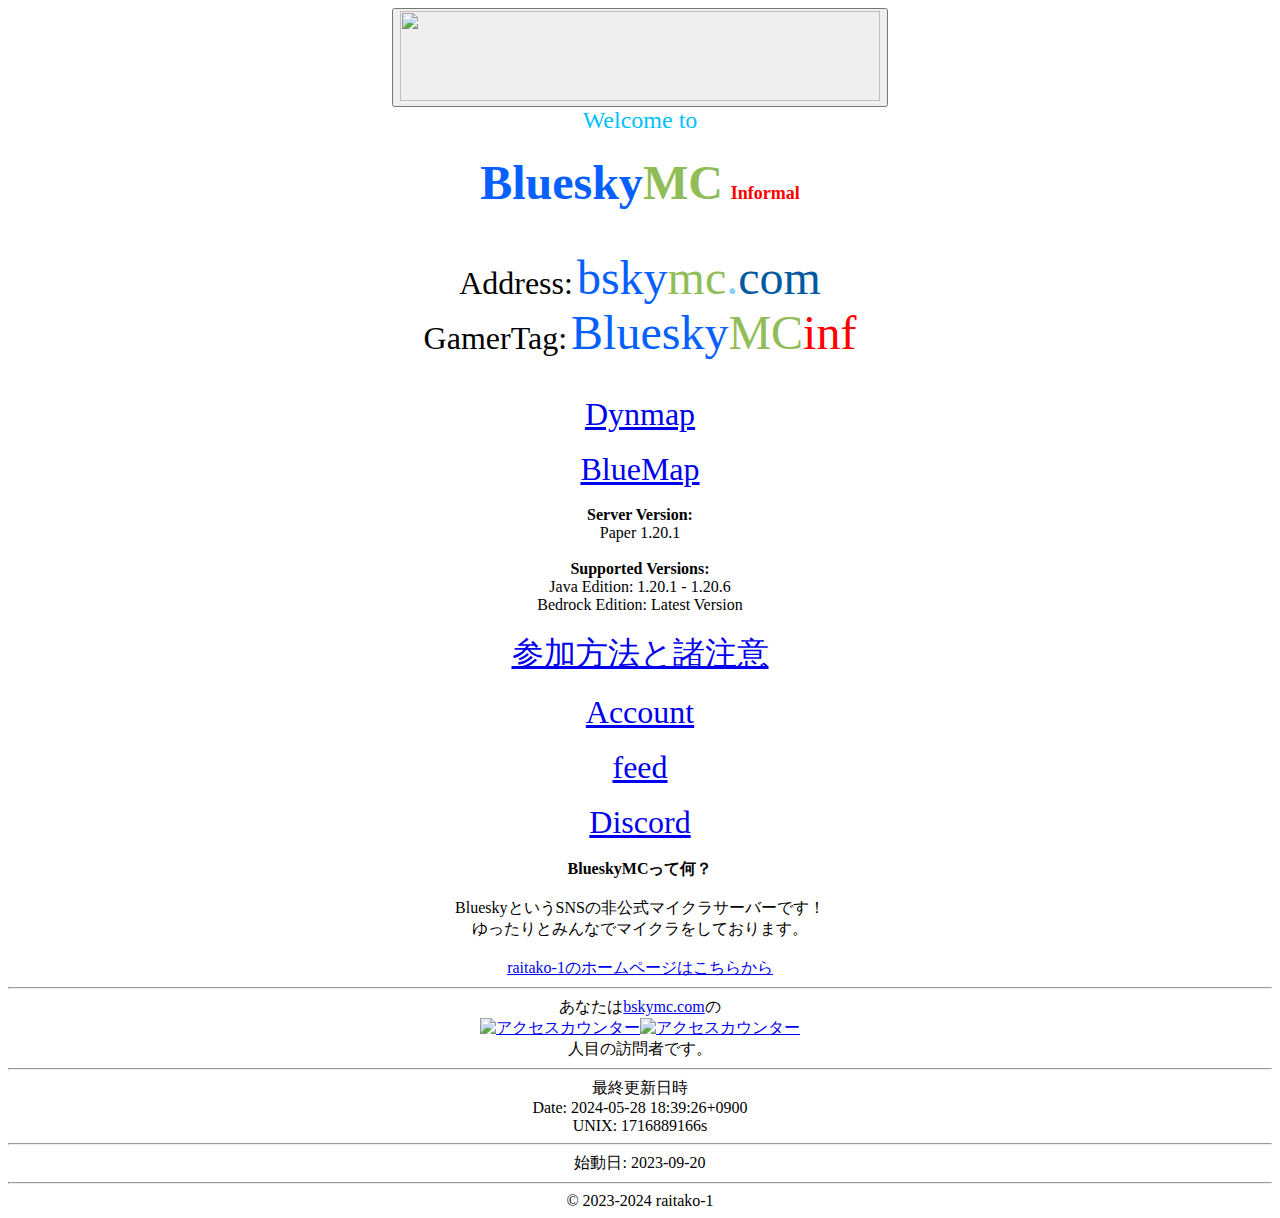
==== index.html @ 0eafcb86 "Update index.html" ====
<!DOCTYPE html>
<html>
    <head prefix="og: https://ogp.me/ns#">
        <meta charset="utf-8">
        <meta name="viewport" content="width=device-width">
        <title>Home — BlueskyMC</title>
        <meta property="og:title" content="Home" />
        <meta property="og:type" content="website" />
        <meta property="og:url" content="https://bskymc.com/" />
        <meta property="og:image" content="https://bskymc.com/img/header.png" />
        <meta property="og:image:type" content="image/png" />
        <meta property="og:image:alt" content="BlueskyMCのヘッダーです" />
        <meta property="og:description" content="BlueskyというSNSの非公式マイクラサーバーです！" />
        <meta property="og:locale" content="ja_JP" />
        <meta property="og:locale:alternate" content="en_US" />
        <meta property="og:site_name" content="BlueskyMC" />
        <link rel="stylesheet" href="https://www.raitako.com/css/dhentai.css">
        <link rel="stylesheet" href="https://www.raitako.com/css/bskymc.css">
        <link rel="stylesheet" href="https://www.raitako.com/css/bsky.css">
        <!--<script async src="https://pagead2.googlesyndication.com/pagead/js/adsbygoogle.js?client=ca-pub-5262793837381427" crossorigin="anonymous"></script>
        <meta name="google-adsense-account" content="ca-pub-5262793837381427">-->
        <a rel="me" href="https://mstdn.jp/@raitako_1"></a>
        <link rel="apple-touch-icon" sizes="180x180" href="https://bskymc.com/apple-touch-icon.png">
        <link rel="icon" type="image/png" sizes="32x32" href="https://bskymc.com/favicon-32x32.png">
        <link rel="icon" type="image/png" sizes="16x16" href="https://bskymc.com/favicon-16x16.png">
        <link rel="manifest" href="https://bskymc.com/site.webmanifest">
        <link rel="mask-icon" href="https://bskymc.com/safari-pinned-tab.svg" color="#5bbad5">
        <link rel="shortcut icon" href="https://bskymc.com/favicon.ico">
        <meta name="msapplication-TileColor" content="#2d89ef">
        <meta name="msapplication-config" content="images/icons/browserconfig.xml">
    </head>
    <body>
        <div id="center" class="center">
            <div align="center">
                <!--<p id="width"></p>-->
                <div class="main">
                    <button type="button"> <img src="https://cdn-icons-png.flaticon.com/128/4489/4489231.png" height ="90" width="480" /></button>
                    <br>
                    <font size="5" color="#00bfff">Welcome to</font><br>
                    <h1><font size="7"><font color="#0560ff">Bluesky</font><font color="#91bd59">MC</font></font> <font size="4" color="red">Informal</font></h1>
                    <br>
                    <font size="6">Address:</font> <font size="7"><font color="#0560ff">bsky</font><font color="#91bd59">mc</font><font color="#81d1f4">.</font><font color="#005aa1">com</font></font><br>
                    <font size="6">GamerTag:</font> <font size="7"><font color="#0560ff">Bluesky</font><font color="#91bd59">MC</font><font color="red">inf</font></font><br>
                    <br>
                    <br>
                    <font size="6"><a href="https://bskymc.com/dynmap/">Dynmap</a></font><br>
                    <br>
                    <font size="6"><a href="https://bskymc.com/bluemap/">BlueMap</a></font><br>
                    <br>
                    <div class="versions">
                        <b>Server Version:</b><br>
                        Paper 1.20.1<br>
                        <br>
                        <b>Supported Versions:</b><br>
                        Java Edition: 1.20.1 - 1.20.6<br>
                        Bedrock Edition: Latest Version
                    </div>
                    <br>
                    <font size="6"><a href="https://bskymc.com/join/">参加方法と諸注意</a></font><br>
                    <br>
                    <font size="6"><a href="https://bsky.app/profile/bskymc.com" target="_blank">Account</a></font><br>
                    <br>
                    <font size="6"><a href="https://bsky.app/profile/did:plc:44lotjpxvbco5yr6gmviucd4/feed/bskymc" target="_blank">feed</a></font><br>
                    <br>
                    <font size="6"><a href="https://bskymc.com/discord/" target="_blank">Discord</a></font><br>
                    <br>
                    <!--<font size="6"><a href="https://bskymc.com/auth/">なんちゃって認証(test)</a></font><br>
                    <br>-->
                    <div class="versions">
                        <b>BlueskyMCって何？</b><br>
                        <br>
                        BlueskyというSNSの非公式マイクラサーバーです！<br>
                        ゆったりとみんなでマイクラをしております。
                    </div>
                    <br>
                    <!--<font size="6"><a href="./bluemap_test/">BlueMap(Test Server)</a></font><br>
                    <br>-->
                    <a href="https://www.raitako.com/" target="_blank">raitako-1のホームページはこちらから</a><br>
                    <hr>
                    あなたは<a href="https://bskymc.com/">bskymc.com</a>の
                    <nobr><table border="0" cellspacing="0" cellpadding="0"><tbody><tr><td><a href="https://www.free-counter.jp/"><img src="https://www.f-counter.net/ani1/62/1695285017/" alt="アクセスカウンター" border="0" style="margin:0px; padding:0px; border:0px; vertical-align:bottom"></a></td><td><a href="https://www.free-counter.jp/"><img src="https://www.f-counter.net/ani2/62/1695285017/" alt="アクセスカウンター" border="0" style="margin:0px; padding:0px; border:0px; vertical-align:bottom"></a></td></tr></tbody></table></nobr>
                    人目の訪問者です。
                    <hr>
                    最終更新日時<br>
Date: 2024-05-28 18:39:26+0900<br>
UNIX: 1716889166s<br>
                    <hr>
                    始動日: 2023-09-20
                    <hr>
                    <div>&copy;&nbsp;2023-2024&nbsp;raitako-1</div>
                </div>
            </div>
        </div>
        <!--<script>
            function writeclass(width) {
                const center = document.getElementById('center');
                center.classList.remove("first-class", "second-class", "third-class");
                if (width > 1300) {
                    document.getElementById("width").innerHTML = "0";
                } else if (width > 800) {
                    document.getElementById("width").innerHTML = "1";
                } else {
                    document.getElementById("width").innerHTML = "2";
                }
            }
            var windowWidth
            windowWidth = window.innerWidth;
            writeclass(windowWidth)
            window.addEventListener('resize', function() {
                windowWidth = window.innerWidth;
                writeclass(windowWidth)
            });
        </script>-->
    </body>
</html>
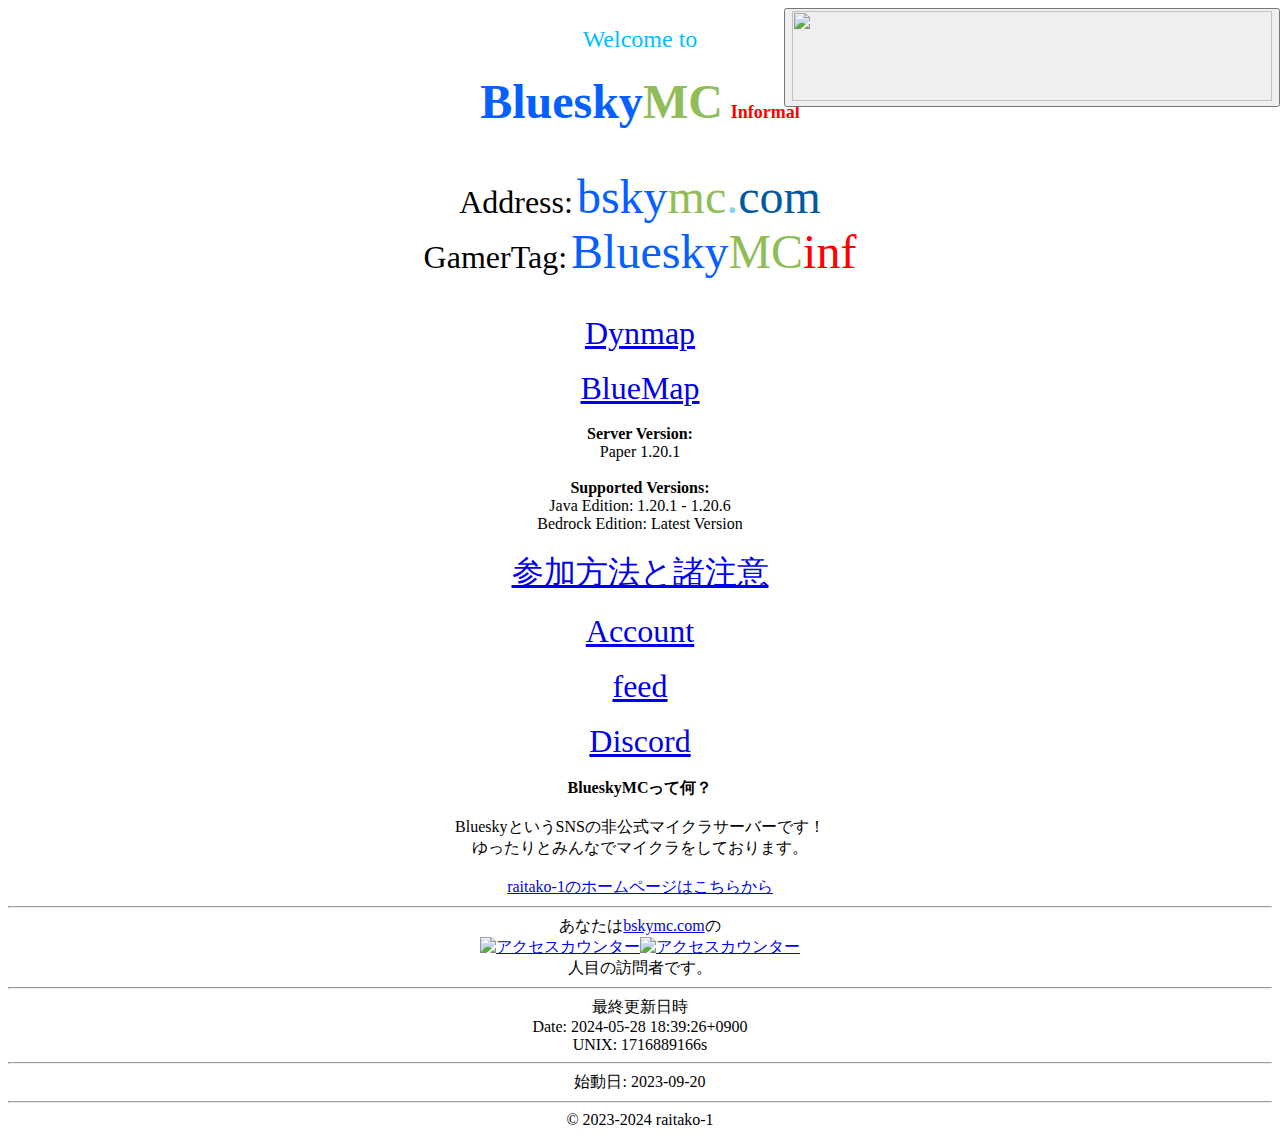
==== commit 53ae7e26: "Update index.html" ====
--- a/index.html
+++ b/index.html
@@ -30,12 +30,18 @@
         <meta name="msapplication-TileColor" content="#2d89ef">
         <meta name="msapplication-config" content="images/icons/browserconfig.xml">
     </head>
+    <style>
+        .dark {
+            position: absolute;
+            right: 0;
+        }
+    </style>
     <body>
         <div id="center" class="center">
             <div align="center">
                 <!--<p id="width"></p>-->
                 <div class="main">
-                    <button type="button"> <img src="https://cdn-icons-png.flaticon.com/128/4489/4489231.png" height ="90" width="480" /></button>
+                    <button type="button" class="dark" href="dark.html"> <img src="https://cdn-icons-png.flaticon.com/128/4489/4489231.png" height ="90" width="480" /></button>
                     <br>
                     <font size="5" color="#00bfff">Welcome to</font><br>
                     <h1><font size="7"><font color="#0560ff">Bluesky</font><font color="#91bd59">MC</font></font> <font size="4" color="red">Informal</font></h1>
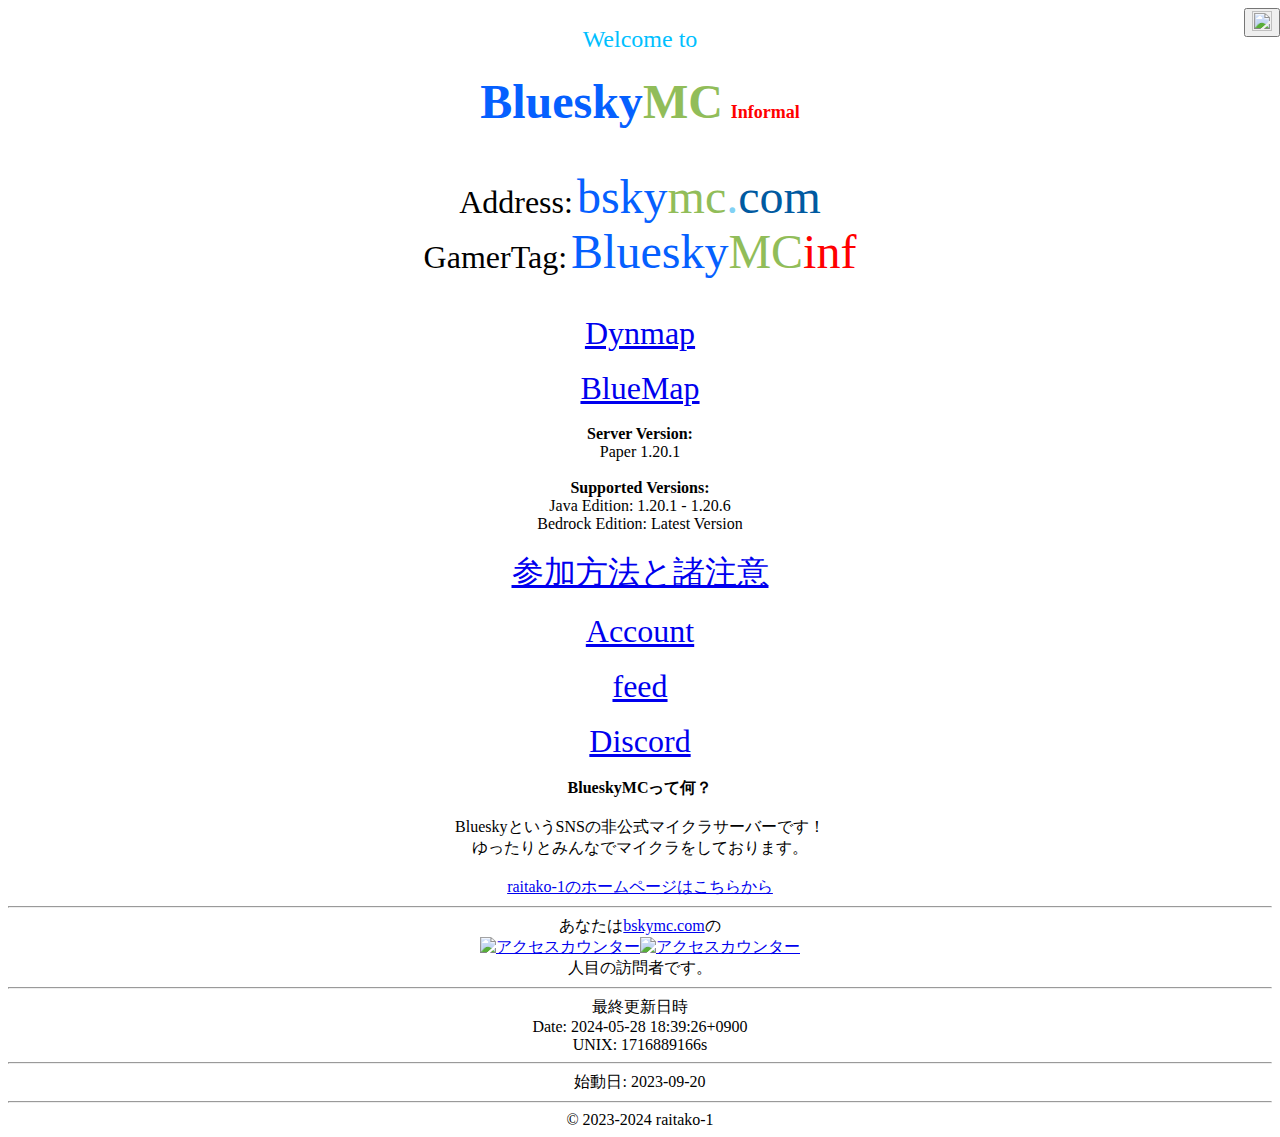
==== commit fff3c6fb: "Update index.html" ====
--- a/index.html
+++ b/index.html
@@ -41,7 +41,7 @@
             <div align="center">
                 <!--<p id="width"></p>-->
                 <div class="main">
-                    <button type="button" class="dark" href="dark.html"> <img src="https://cdn-icons-png.flaticon.com/128/4489/4489231.png" height ="90" width="480" /></button>
+                    <button type="button" class="dark" href="dark.html"> <img src="https://cdn-icons-png.flaticon.com/128/4489/4489231.png" height ="20" width="20" /></button>
                     <br>
                     <font size="5" color="#00bfff">Welcome to</font><br>
                     <h1><font size="7"><font color="#0560ff">Bluesky</font><font color="#91bd59">MC</font></font> <font size="4" color="red">Informal</font></h1>
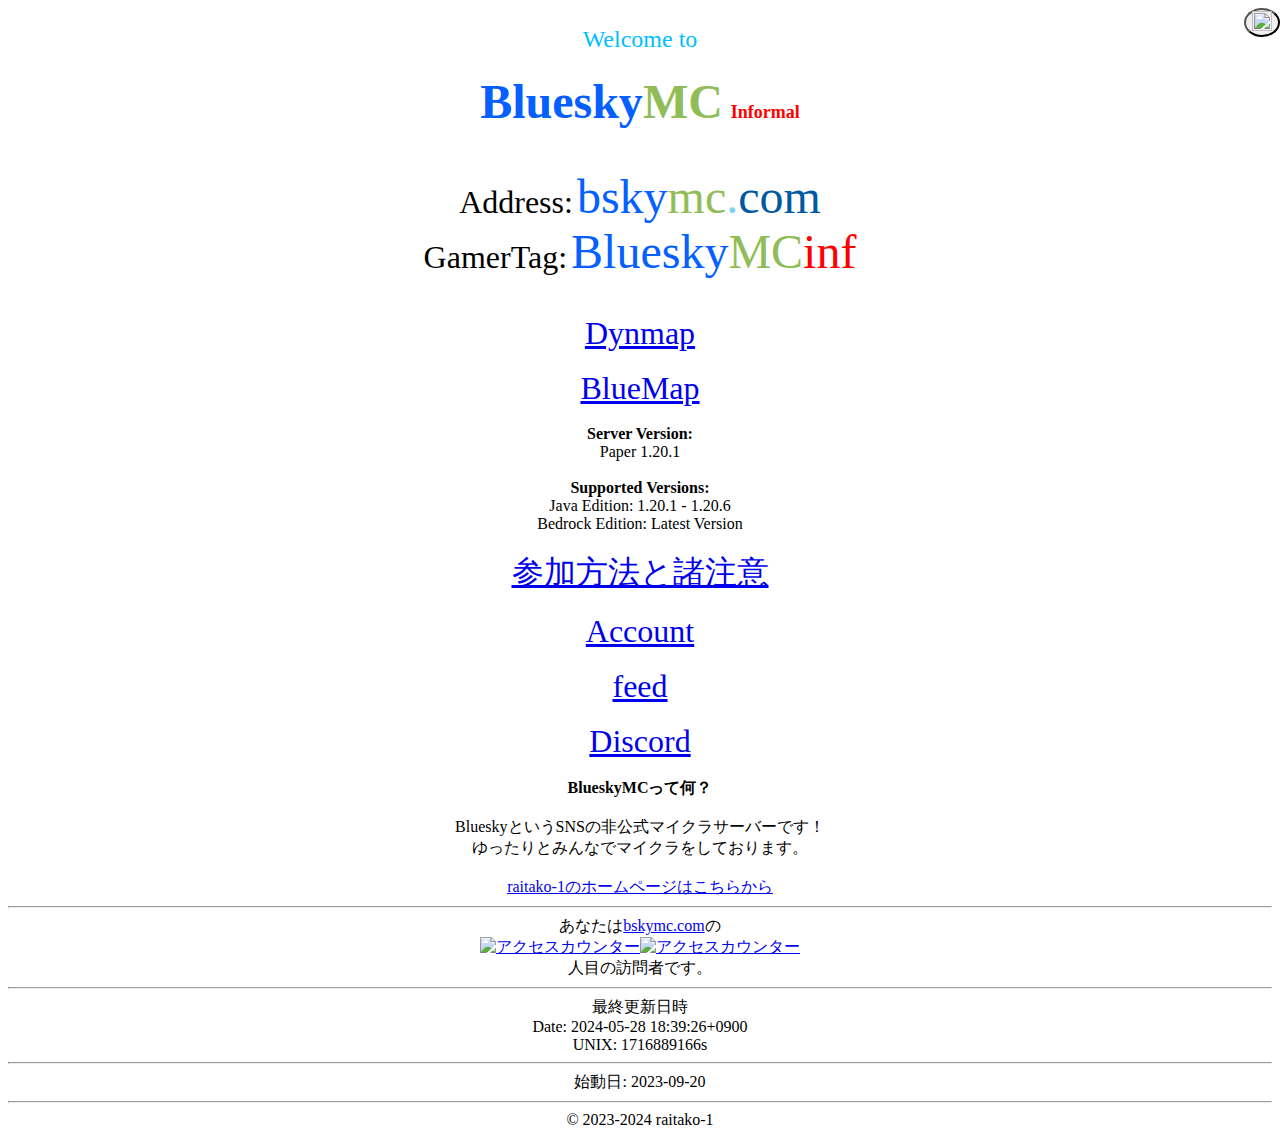
==== commit bf1f7a6d: "Update index.html" ====
--- a/index.html
+++ b/index.html
@@ -16,7 +16,7 @@
         <meta property="og:locale:alternate" content="en_US" />
         <meta property="og:site_name" content="BlueskyMC" />
         <link rel="stylesheet" href="https://www.raitako.com/css/dhentai.css">
-        <link rel="stylesheet" href="https://www.raitako.com/css/bskymc.css">
+        <link rel="stylesheet" href="bskymc-light.css">
         <link rel="stylesheet" href="https://www.raitako.com/css/bsky.css">
         <!--<script async src="https://pagead2.googlesyndication.com/pagead/js/adsbygoogle.js?client=ca-pub-5262793837381427" crossorigin="anonymous"></script>
         <meta name="google-adsense-account" content="ca-pub-5262793837381427">-->
@@ -34,6 +34,7 @@
         .dark {
             position: absolute;
             right: 0;
+            border-radius: 50%;
         }
     </style>
     <body>
--- a/bskymc-light.css
+++ b/bskymc-light.css
@@ -0,0 +1,6 @@
+html {
+    background-image: url(https://bskymc.com/img/header.png);
+    background-attachment: fixed;
+    background-color: rgba(255,255,255,.5);
+    background-blend-mode: overlay;
+}
